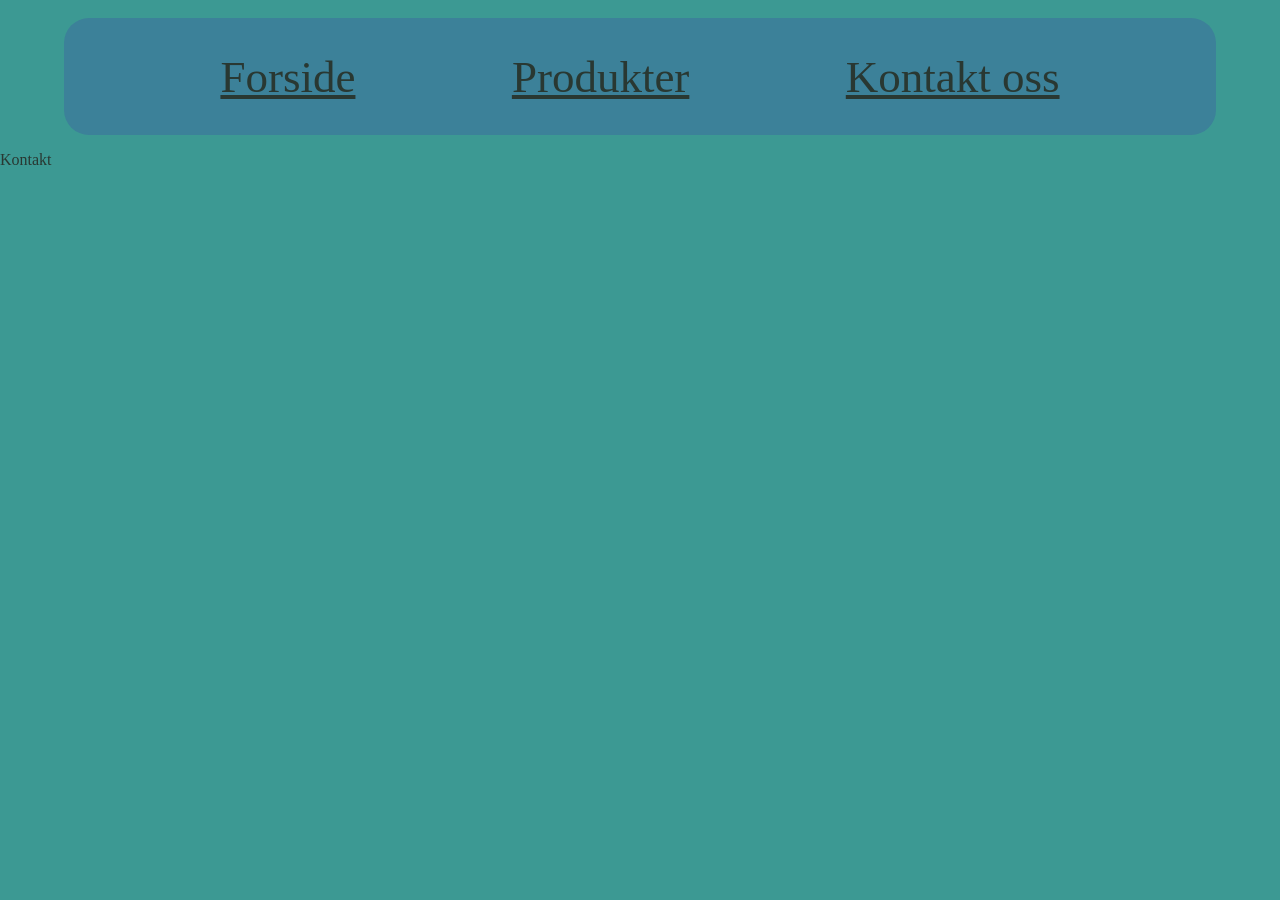
==== kontakt.html @ c39bb99b "init commit" ====
<!DOCTYPE html>
<html lang="en">
    <head>
        <meta charset="UTF-8">
        <meta name="viewport" content="width=device-width,initial-scale=1.0">
        <title>JS Test</title>
        <link rel="stylesheet", href="style.css">
    </head>
    <body>
        <nav>
            <a href="index.html">Forside</a>
            <a href="produkter.html">Produkter</a>
            <a href="kontakt.html">Kontakt oss</a>
        </nav>
        <p>Kontakt</p>

        <script src="script.js"> 
        </script>
    </body>
</html>
---- style.css ----
:root {
    --primary-bg-color: rgb(60, 153, 147);
    --primary-text-color: rgb(41, 56, 50);
    --nav-bg-color: rgb(60, 129, 153);
    --produkt-bg-color: rgb(60, 129, 153);
    --border-color: rgb(60, 99, 153);
}


body{
    margin:0;
    background-color: var(--primary-bg-color);
    color: var(--primary-text-color);
}
body a{
    color: var(--primary-text-color);
}
nav{
    width: 90%;
    display:flex;
    justify-content: space-evenly;
    background-color: var(--nav-bg-color);
    margin-left: 5%;
    margin-top: 2vh;
    height: 13vh;
    font-size: 5vh;
    align-items: center;
    border-radius: 25px;
}
nav a{
    transition: font-size 0.15s ;
}

nav a:hover{
    font-size:6vh
}
#produkterdiv{
    display:flex;
    justify-content: space-evenly;
    height: 100%;
}
#produktdiv{
    background-color: var(--produkt-bg-color);
    width: 40%;
    padding: 1vh;
    border: 4px;
    border-color: var(--border-color);
    border-style: dashed;
}
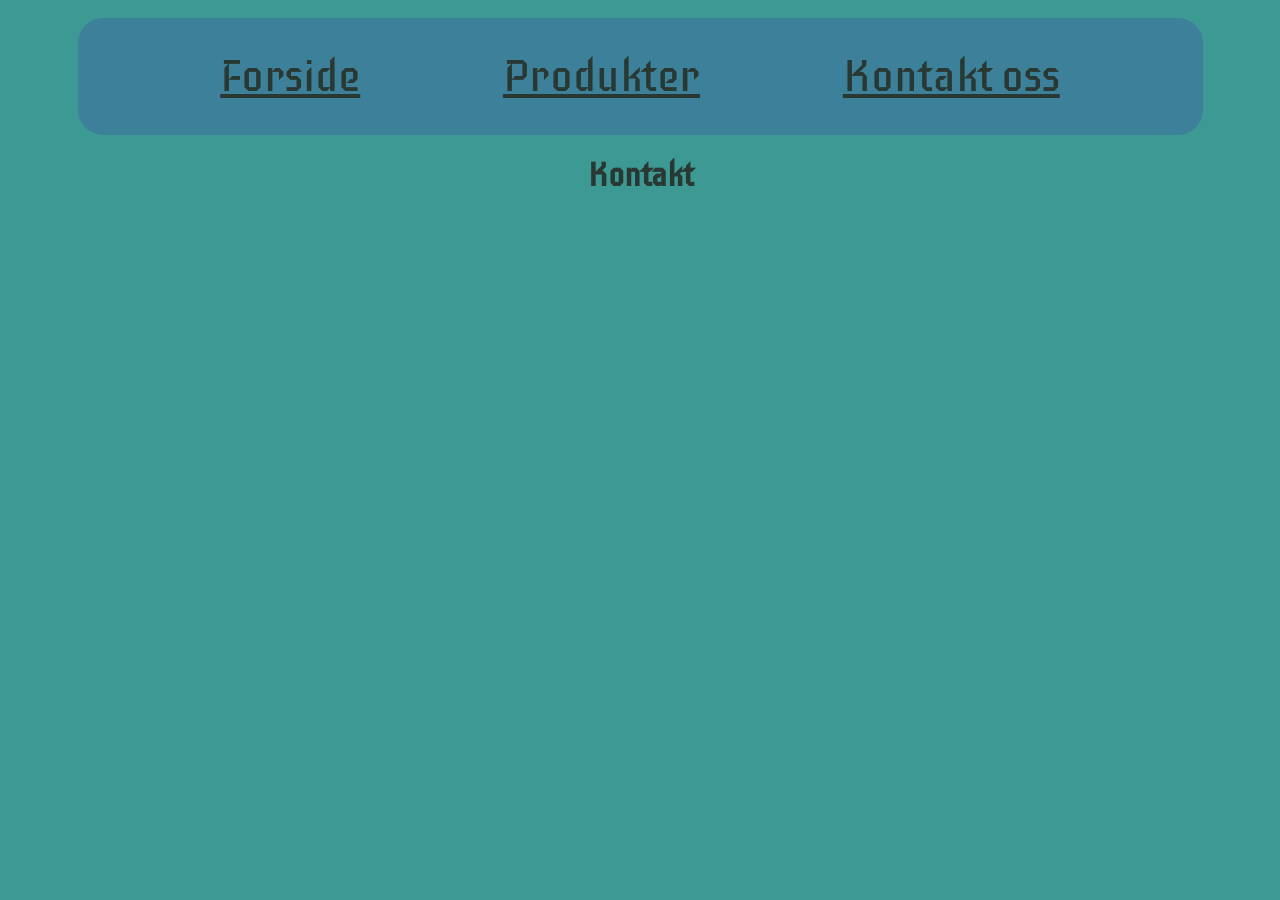
==== commit a7f28595: "la til font og begynte arbeid med salg" ====
--- a/kontakt.html
+++ b/kontakt.html
@@ -12,8 +12,9 @@
             <a href="produkter.html">Produkter</a>
             <a href="kontakt.html">Kontakt oss</a>
         </nav>
-        <p>Kontakt</p>
-
+        <div id="content">
+            <h1>Kontakt</h1>
+        </div>
         <script src="script.js"> 
         </script>
     </body>
--- a/style.css
+++ b/style.css
@@ -1,6 +1,13 @@
+@font-face {
+    font-family: 'Iceberg';
+    src: url("static/fonts/Iceberg-Regular.ttf");
+}
+
+
 :root {
     --primary-bg-color: rgb(60, 153, 147);
     --primary-text-color: rgb(41, 56, 50);
+    --primary-text-color-lighter: rgb(62, 84, 76);
     --nav-bg-color: rgb(60, 129, 153);
     --produkt-bg-color: rgb(60, 129, 153);
     --border-color: rgb(60, 99, 153);
@@ -8,7 +15,8 @@
 
 
 body{
-    margin:0;
+    font-family: 'Iceberg';
+    margin:15px;
     background-color: var(--primary-bg-color);
     color: var(--primary-text-color);
 }
@@ -28,11 +36,13 @@
     border-radius: 25px;
 }
 nav a{
-    transition: font-size 0.15s ;
+    color: var(--primary-text-color);
+    transition: font-size 0.15s, color 0.2s;
 }
 
 nav a:hover{
-    font-size:6vh
+    font-size:6vh;
+    color: var(--primary-text-color-lighter);
 }
 #produkterdiv{
     display:flex;
@@ -46,4 +56,9 @@
     border: 4px;
     border-color: var(--border-color);
     border-style: dashed;
+}
+#content{
+    display:flex;
+    align-items: center;
+    flex-flow: column;
 }
